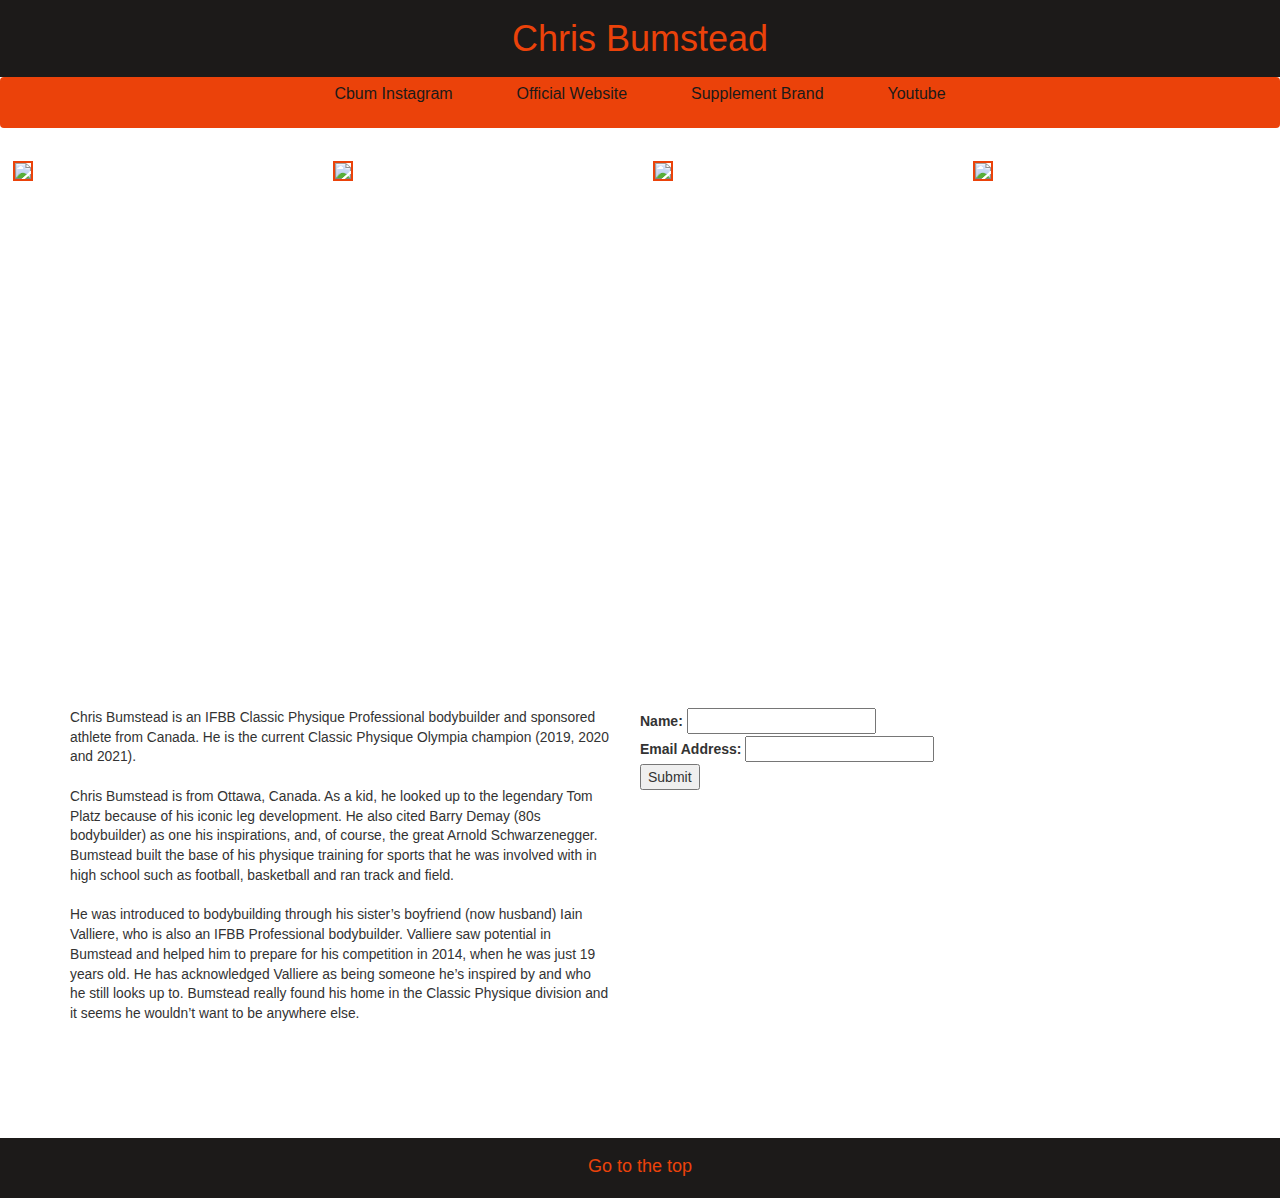
==== index.html @ 4026239a "Rename Cbum_html.html to index.html" ====
<!DOCTYPE html>
<html>

<head>
    <title>Chris Bumstead</title>
    <meta name="description" content="Cbum Page">
    <link rel="icon" type="image" href="https://yt3.ggpht.com/ytc/AKedOLRjmtIqHWrnvbboAAxJxwxqNPJWAailrvuv6igJ2w=s900-c-k-c0x00ffffff-no-rj">
    <meta name=" viewport " content="width=device-width, initial-scale=1 ">
    <link rel="stylesheet " href="Cbum_css.css">
    <link rel="stylesheet" href="https://maxcdn.bootstrapcdn.com/bootstrap/3.4.1/css/bootstrap.min.css">
</head>

<body>

    <header id="head">
        <h1 class="heading">Chris Bumstead</h1>
    </header>

    <nav class="navbar">
        <h3><a href="https://www.instagram.com/cbum/?hl=en " target="_blank " class="links ">Cbum Instagram</a></h3>
        <h3><a href="https://cbum-fitness.com/ " target="_blank " class="links ">Official Website</a></h3>
        <h3><a href="https://getrawnutrition.com/?sacode=grcgf4&utm_source=simple-affiliate&utm_medium=referral&utm_campaign=%2540cbum+%25285178585972829%2529 " target="_blank " class="links ">Supplement Brand</a></h3>
        <h3><a href="https://www.youtube.com/channel/UC4514FwdRy5gI6CdC9GPb0w " target="_blank " class="links ">Youtube</a></h3>
    </nav>

    <nav>
        <div class=" grid-container">
            <div class="grid-item ">
                <img class="banner-img " src="https://cdn.shopify.com/s/files/1/0569/3836/5125/products/Photo2020-12-02_52458PM_312cddf6-6f53-4d41-9716-5334a2144b60_540x.jpg?v=1621268207 " />
            </div>
            <div class="grid-item ">
                <img class="banner-img " src="https://cdn.shopify.com/s/files/1/0569/3836/5125/products/4Z6A5970_b58ece87-a7e4-495b-ada4-ff499d537a8c_1024x1024@2x.jpg?v=1621266220 ">
            </div>
            <div class="grid-item ">
                <img class="banner-img " src="https://cdn.shopify.com/s/files/1/0569/3836/5125/products/Photo2020-12-02_52823PM_d0ebaf64-6588-4c6d-b8d5-1daa3a7f076d_540x.jpg?v=1621273408 ">
            </div>
            <div class="grid-item ">
                <img class="banner-img " src="https://cdn.shopify.com/s/files/1/0569/3836/5125/products/Photo2020-12-02_53002PM_eeb3ab63-47c3-42a0-858b-f9fa949272a1_540x.jpg?v=1621273098 ">
            </div>
        </div>
    </nav>
    </br>
    </br>
    <div class="container">
        <div class="row">
            <section class="abouthim col-sm-6">
                <p class="about">Chris Bumstead is an IFBB Classic Physique Professional bodybuilder and sponsored athlete from Canada. He is the current Classic Physique Olympia champion (2019, 2020 and 2021).</br>
                    </br>Chris Bumstead is from Ottawa, Canada. As a kid, he looked up to the legendary Tom Platz because of his iconic leg development. He also cited Barry Demay (80s bodybuilder) as one his inspirations, and, of course, the great Arnold Schwarzenegger.
                    Bumstead built the base of his physique training for sports that he was involved with in high school such as football, basketball and ran track and field.<br></br>He was introduced to bodybuilding through his sister’s boyfriend (now
                    husband) Iain Valliere, who is also an IFBB Professional bodybuilder. Valliere saw potential in Bumstead and helped him to prepare for his competition in 2014, when he was just 19 years old. He has acknowledged Valliere as being someone
                    he’s inspired by and who he still looks up to. Bumstead really found his home in the Classic Physique division and it seems he wouldn’t want to be anywhere else.
                </p>
                <br></br>
            </section>

            <form class="col-sm-6">
                <label name="name " class="col-2">Name: </label>
                <input class="col-2" type="text " name="name " />
                <br />
                <label name="name ">Email Address: </label>
                <input type="email " name="email " />
                <br />
                <button type="submit " value="Submit">Submit</button>
            </form>

        </div>
    </div>

    <footer>
        <h4 class="footer-links"><a class="footer-links" href="#head">Go to the top</a></h4>
    </footer>

</body>


</body>

</html>
---- Cbum_css.css ----
html,
body {
    height: 100%;
    width: 100%;
    margin: 0;
    scroll-behavior: smooth;
}

* {
    box-sizing: border-box;
}

.grid-container {
    display: grid;
    grid-template-columns: repeat(4, 1fr);
    align-content: space-around;
}

img {
    height: 100%;
    width: 100%;
}

header {
    height: 6vw;
    width: 100%;
    background-color: rgb(28, 26, 25);
    margin: 0;
}

.heading {
    font-family: 'Gill Sans', 'Gill Sans MT', Calibri, 'Trebuchet MS', sans-serif;
    text-align: center;
    color: rgb(235, 66, 10);
    padding: 1.5vw;
    margin: 0;
}

nav {
    width: 100%;
    height: 520px;
}

.navbar {
    height: 4vw;
    width: 100%;
    background-color: rgb(235, 66, 10);
    margin: 0;
    text-align: center;
}

h3 {
    margin: 20px;
    width: 100%;
    display: inline;
    /* making the links padding overflow heading tag*/
}

.links {
    font-family: 'Gill Sans', 'Gill Sans MT', Calibri, 'Trebuchet MS', sans-serif;
    color: rgb(28, 26, 25);
    font-size: medium;
    text-decoration: none;
    margin: 0;
    padding: 10px;
}

.links:hover {
    background-color: rgb(28, 26, 25);
    color: white;
    border-radius: 10%;
    text-decoration: none;
}

.banner {
    height: 500px;
}

.banner-img {
    margin-top: 1vw;
    margin-left: 1vw;
    height: 500px;
    width: auto;
    border: 2px solid rgb(235, 66, 10);
}

div {
    width: 100%;
    height: 430px;
}

.about {
    font-size: 1.08vw;
    font-family: 'Gill Sans', 'Gill Sans MT', Calibri, 'Trebuchet MS', sans-serif;
}

footer {
    width: 100%;
    height: 60px;
    background-color: rgb(28, 26, 25);
    margin: 0;
}

.footer-links {
    font-family: 'Gill Sans', 'Gill Sans MT', Calibri, 'Trebuchet MS', sans-serif;
    color: rgb(235, 66, 10);
    text-decoration: none;
    padding: 1.5vw;
    text-align: center;
    margin: 0;
}
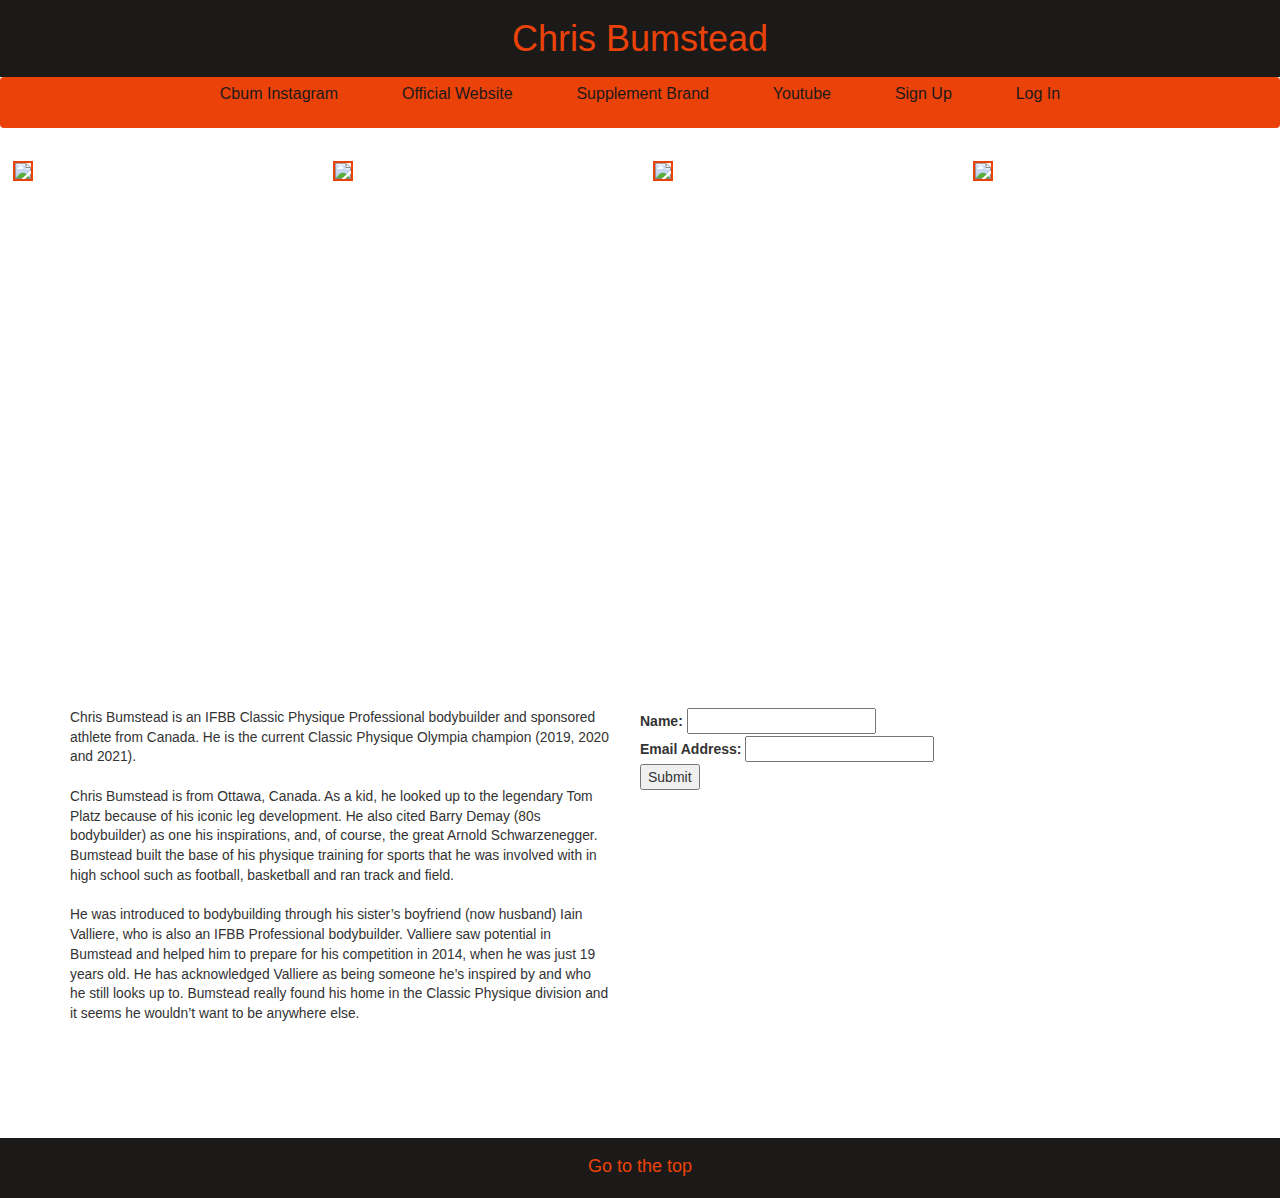
==== commit 3009a65e: "Sign up/Log in" ====
--- a/index.html
+++ b/index.html
@@ -8,6 +8,7 @@
     <meta name=" viewport " content="width=device-width, initial-scale=1 ">
     <link rel="stylesheet " href="Cbum_css.css">
     <link rel="stylesheet" href="https://maxcdn.bootstrapcdn.com/bootstrap/3.4.1/css/bootstrap.min.css">
+    <script src="Cbum_js.js"></script>
 </head>
 
 <body>
@@ -17,10 +18,12 @@
     </header>
 
     <nav class="navbar">
-        <h3><a href="https://www.instagram.com/cbum/?hl=en " target="_blank " class="links ">Cbum Instagram</a></h3>
-        <h3><a href="https://cbum-fitness.com/ " target="_blank " class="links ">Official Website</a></h3>
+        <h3><a href="https://www.instagram.com/cbum/?hl=en " target="_blank " class="links">Cbum Instagram</a></h3>
+        <h3><a href="https://cbum-fitness.com/ " target="_blank " class="links">Official Website</a></h3>
         <h3><a href="https://getrawnutrition.com/?sacode=grcgf4&utm_source=simple-affiliate&utm_medium=referral&utm_campaign=%2540cbum+%25285178585972829%2529 " target="_blank " class="links ">Supplement Brand</a></h3>
-        <h3><a href="https://www.youtube.com/channel/UC4514FwdRy5gI6CdC9GPb0w " target="_blank " class="links ">Youtube</a></h3>
+        <h3><a href="https://www.youtube.com/channel/UC4514FwdRy5gI6CdC9GPb0w " target="_blank " class="links">Youtube</a></h3>
+        <h3><a href="#" id="Sign up" target="_self" class="links">Sign Up</a></h3>
+        <h3><a href="#" id="Log in" target="_self" class="links">Log In</a></h3>
     </nav>
 
     <nav>
@@ -54,13 +57,13 @@
             </section>
 
             <form class="col-sm-6">
-                <label name="name " class="col-2">Name: </label>
-                <input class="col-2" type="text " name="name " />
+                <label name="name" class="col-2">Name: </label>
+                <input class="col-2" type="text" name="name" />
                 <br />
-                <label name="name ">Email Address: </label>
-                <input type="email " name="email " />
+                <label name="name">Email Address: </label>
+                <input type="email" name="email" />
                 <br />
-                <button type="submit " value="Submit">Submit</button>
+                <button type="submit" value="Submit">Submit</button>
             </form>
 
         </div>
@@ -75,4 +78,4 @@
 
 </body>
 
-</html>
+</html>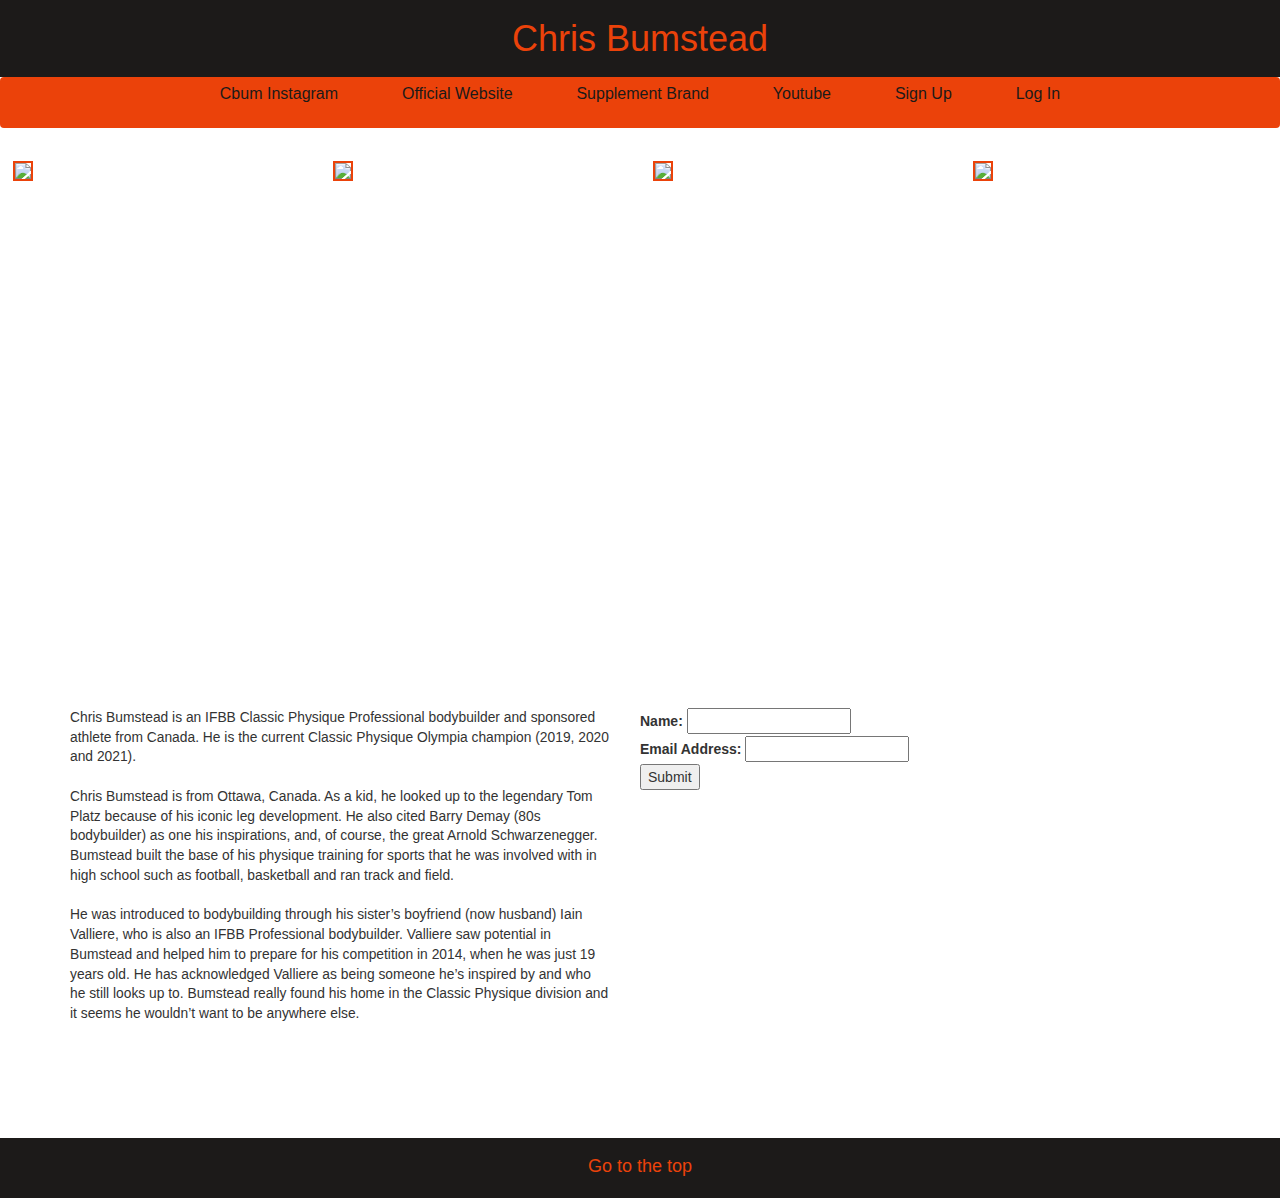
==== commit 85355cf6: "Log in page v1" ====
--- a/index.html
+++ b/index.html
@@ -23,7 +23,7 @@
         <h3><a href="https://getrawnutrition.com/?sacode=grcgf4&utm_source=simple-affiliate&utm_medium=referral&utm_campaign=%2540cbum+%25285178585972829%2529 " target="_blank " class="links ">Supplement Brand</a></h3>
         <h3><a href="https://www.youtube.com/channel/UC4514FwdRy5gI6CdC9GPb0w " target="_blank " class="links">Youtube</a></h3>
         <h3><a href="#" id="Sign up" target="_self" class="links">Sign Up</a></h3>
-        <h3><a href="#" id="Log in" target="_self" class="links">Log In</a></h3>
+        <h3><a href="LogIn page.html" id="Log in" target="_self" class="links">Log In</a></h3>
     </nav>
 
     <nav>
--- a/Cbum_css.css
+++ b/Cbum_css.css
@@ -8,6 +8,7 @@
 
 * {
     box-sizing: border-box;
+    font-family: 'Gill Sans', 'Gill Sans MT', Calibri, 'Trebuchet MS', sans-serif;
 }
 
 .grid-container {
@@ -29,7 +30,6 @@
 }
 
 .heading {
-    font-family: 'Gill Sans', 'Gill Sans MT', Calibri, 'Trebuchet MS', sans-serif;
     text-align: center;
     color: rgb(235, 66, 10);
     padding: 1.5vw;
@@ -53,11 +53,9 @@
     margin: 20px;
     width: 100%;
     display: inline;
-    /* making the links padding overflow heading tag*/
 }
 
 .links {
-    font-family: 'Gill Sans', 'Gill Sans MT', Calibri, 'Trebuchet MS', sans-serif;
     color: rgb(28, 26, 25);
     font-size: medium;
     text-decoration: none;
@@ -91,7 +89,6 @@
 
 .about {
     font-size: 1.08vw;
-    font-family: 'Gill Sans', 'Gill Sans MT', Calibri, 'Trebuchet MS', sans-serif;
 }
 
 footer {
@@ -102,7 +99,6 @@
 }
 
 .footer-links {
-    font-family: 'Gill Sans', 'Gill Sans MT', Calibri, 'Trebuchet MS', sans-serif;
     color: rgb(235, 66, 10);
     text-decoration: none;
     padding: 1.5vw;
